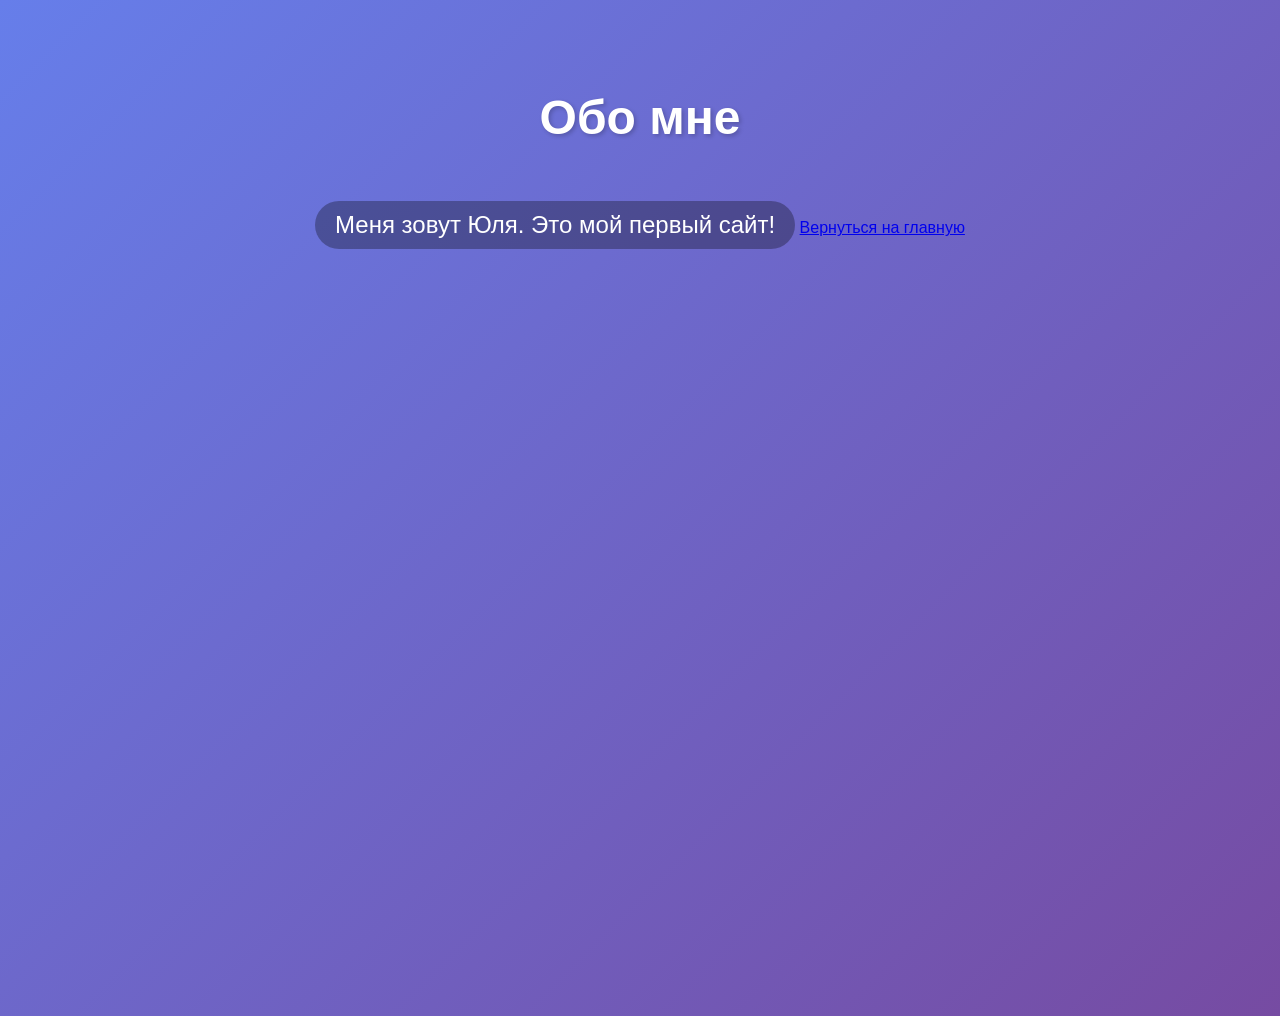
==== about.html @ 762c2410 "Create about.html" ====
<!DOCTYPE html>
<html>
<head>
    <title>Обо мне</title>
    <link rel="stylesheet" href="style.css">
</head>
<body>
    <h1>Обо мне</h1>
    <p>Меня зовут Юля. Это мой первый сайт!</p>
    <a href="index.html">Вернуться на главную</a>
</body>
</html>
---- style.css ----
body {
    background: linear-gradient(135deg, #667eea 0%, #764ba2 100%);
    text-align: center;
    font-family: Arial;
    color: white;
    padding: 50px;
    min-height: 100vh;
}
h1 {
    color: white;
    font-size: 48px;
    text-shadow: 2px 2px 4px rgba(0,0,0,0.2);
}

p {
    color: white;
    font-size: 24px;
    background: rgba(0,0,0,0.3);
    display: inline-block;
    padding: 10px 20px;
    border-radius: 30px;
}

img {
    border-radius: 50%;
    width: 250px;
    height: 250px;
    object-fit: cover;
    border: 5px solid white;
    box-shadow: 0 10px 30px rgba(0,0,0,0.3);
}
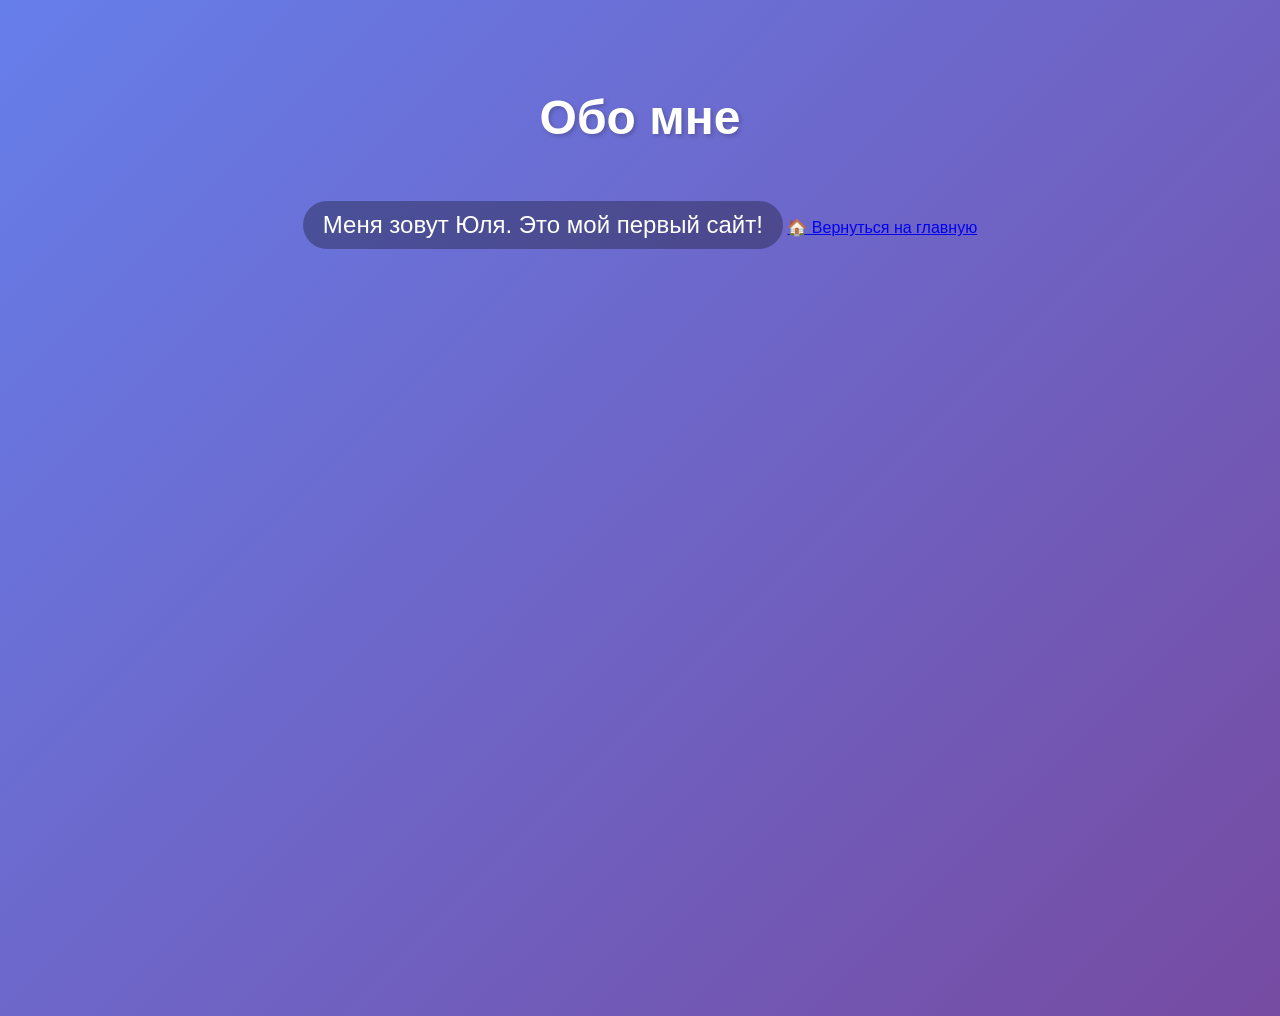
==== commit 752e3e79: "Update about.html" ====
--- a/about.html
+++ b/about.html
@@ -1,12 +1,13 @@
 <!DOCTYPE html>
 <html>
 <head>
+    <link rel="icon" type="image/png" href="[data-uri]">
     <title>Обо мне</title>
     <link rel="stylesheet" href="style.css">
 </head>
 <body>
     <h1>Обо мне</h1>
     <p>Меня зовут Юля. Это мой первый сайт!</p>
-    <a href="index.html">Вернуться на главную</a>
+    <a href="index.html" class="button-home">🏠 Вернуться на главную</a>
 </body>
 </html>
